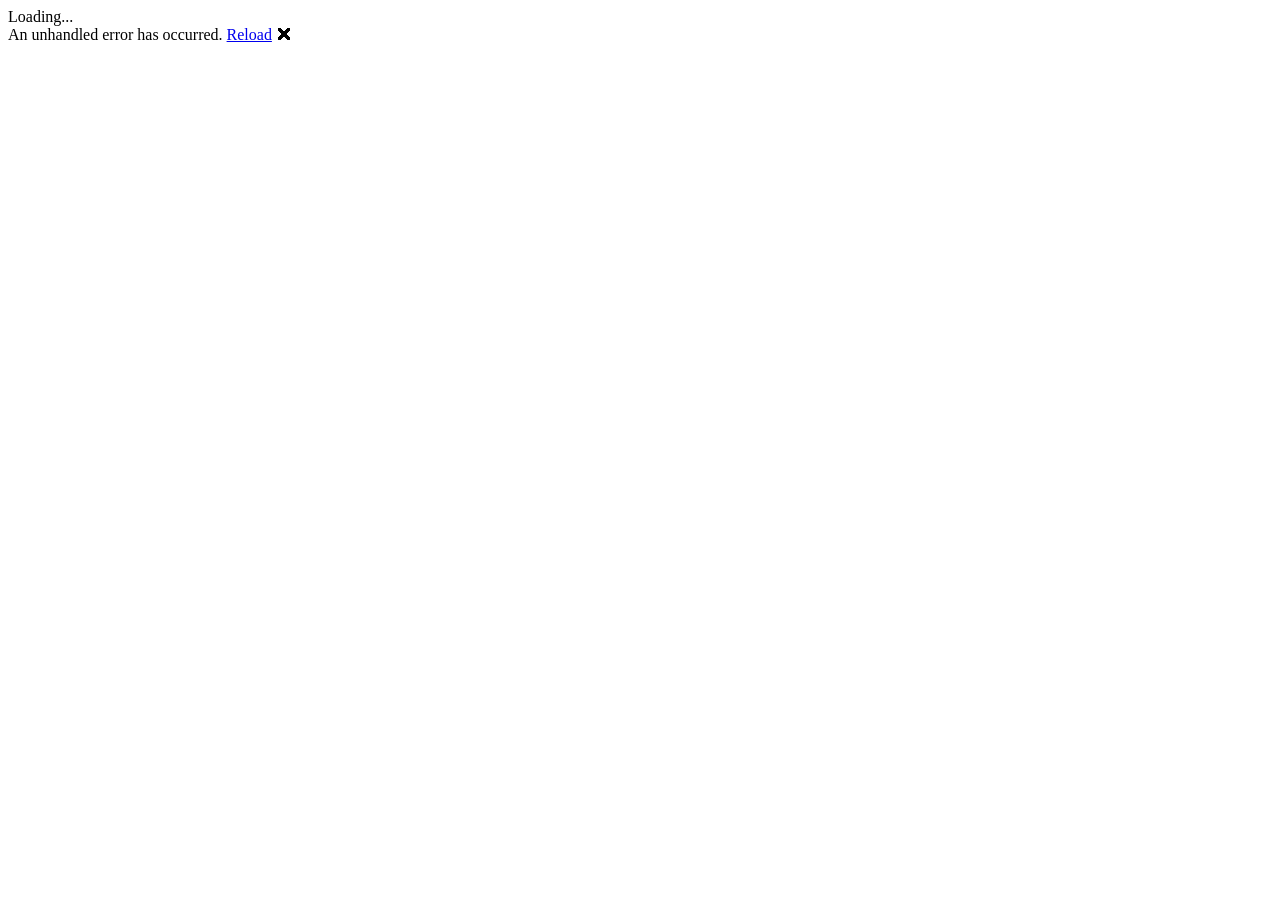
==== Go.Mobile/wwwroot/index.html @ d11b6016 "Добавил MAUI" ====
<!DOCTYPE html>
<html lang="en">
<head>
    <meta charset="utf-8" />
    <meta name="viewport" content="width=device-width, initial-scale=1.0, maximum-scale=1.0, user-scalable=no, viewport-fit=cover" />
    <title>Go.Mobile</title>
    <base href="/" />
    <link rel="stylesheet" href="lib/bootstrap/dist/css/bootstrap.min.css" />
    <link rel="stylesheet" href="app.css" />
    <link rel="stylesheet" href="Go.Mobile.styles.css" />
    <link rel="icon" href="data:,">
</head>

<body>

    <div class="status-bar-safe-area"></div>

    <div id="app">Loading...</div>

    <div id="blazor-error-ui" data-nosnippet>
        An unhandled error has occurred.
        <a href="." class="reload">Reload</a>
        <span class="dismiss">🗙</span>
    </div>

    <script src="_framework/blazor.webview.js" autostart="false"></script>

</body>

</html>
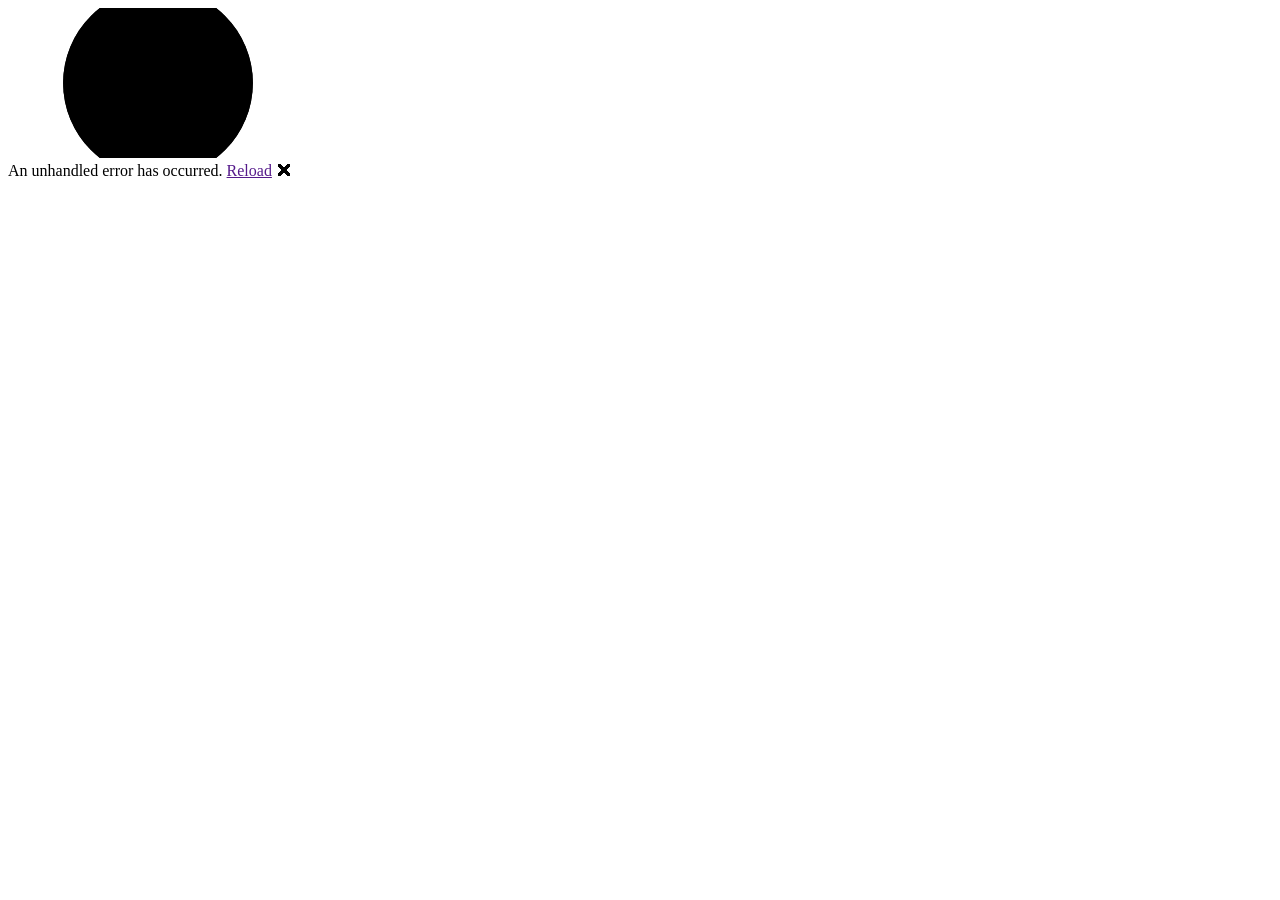
==== commit 162755fc: "Настроил мобильное приложение для запуска" ====
--- a/Go.Mobile/wwwroot/index.html
+++ b/Go.Mobile/wwwroot/index.html
@@ -3,28 +3,42 @@
 <head>
     <meta charset="utf-8" />
     <meta name="viewport" content="width=device-width, initial-scale=1.0, maximum-scale=1.0, user-scalable=no, viewport-fit=cover" />
-    <title>Go.Mobile</title>
+    <title>GoWebMobile</title>
     <base href="/" />
-    <link rel="stylesheet" href="lib/bootstrap/dist/css/bootstrap.min.css" />
-    <link rel="stylesheet" href="app.css" />
-    <link rel="stylesheet" href="Go.Mobile.styles.css" />
-    <link rel="icon" href="data:,">
+
+    <link rel="stylesheet" href="https://cdn.jsdelivr.net/npm/bootstrap-icons@1.11.3/font/bootstrap-icons.min.css">
+    <link href="_content/BootstrapBlazor/css/bootstrap.blazor.bundle.min.css" rel="stylesheet" />
+
+    <!-- Берем стили из общей библиотеки -->
+    <link href="_content/GoWeb.Shared/css/app.css" rel="stylesheet" />
+
+
+    <link href="Go.Mobile.styles.css" rel="stylesheet" />
 </head>
-
 <body>
-
-    <div class="status-bar-safe-area"></div>
-
-    <div id="app">Loading...</div>
-
-    <div id="blazor-error-ui" data-nosnippet>
-        An unhandled error has occurred.
-        <a href="." class="reload">Reload</a>
-        <span class="dismiss">🗙</span>
+    <div id="app">
+        <svg class="loading-progress">
+            <circle r="40%" cx="50%" cy="50%" />
+            <circle r="40%" cx="50%" cy="50%" />
+        </svg>
+        <div class="loading-progress-text"></div>
     </div>
 
+    <div id="blazor-error-ui">
+        An unhandled error has occurred.
+        <a href="" class="reload">Reload</a>
+        <a class="dismiss">🗙</a>
+    </div>
+
+
+    <script src="_content/BootstrapBlazor/js/bootstrap.blazor.bundle.min.js"></script>
+
+
     <script src="_framework/blazor.webview.js" autostart="false"></script>
-
+    <script>
+        if (!window.Blazor._internal) {
+            Blazor.start();
+        }
+    </script>
 </body>
-
 </html>
